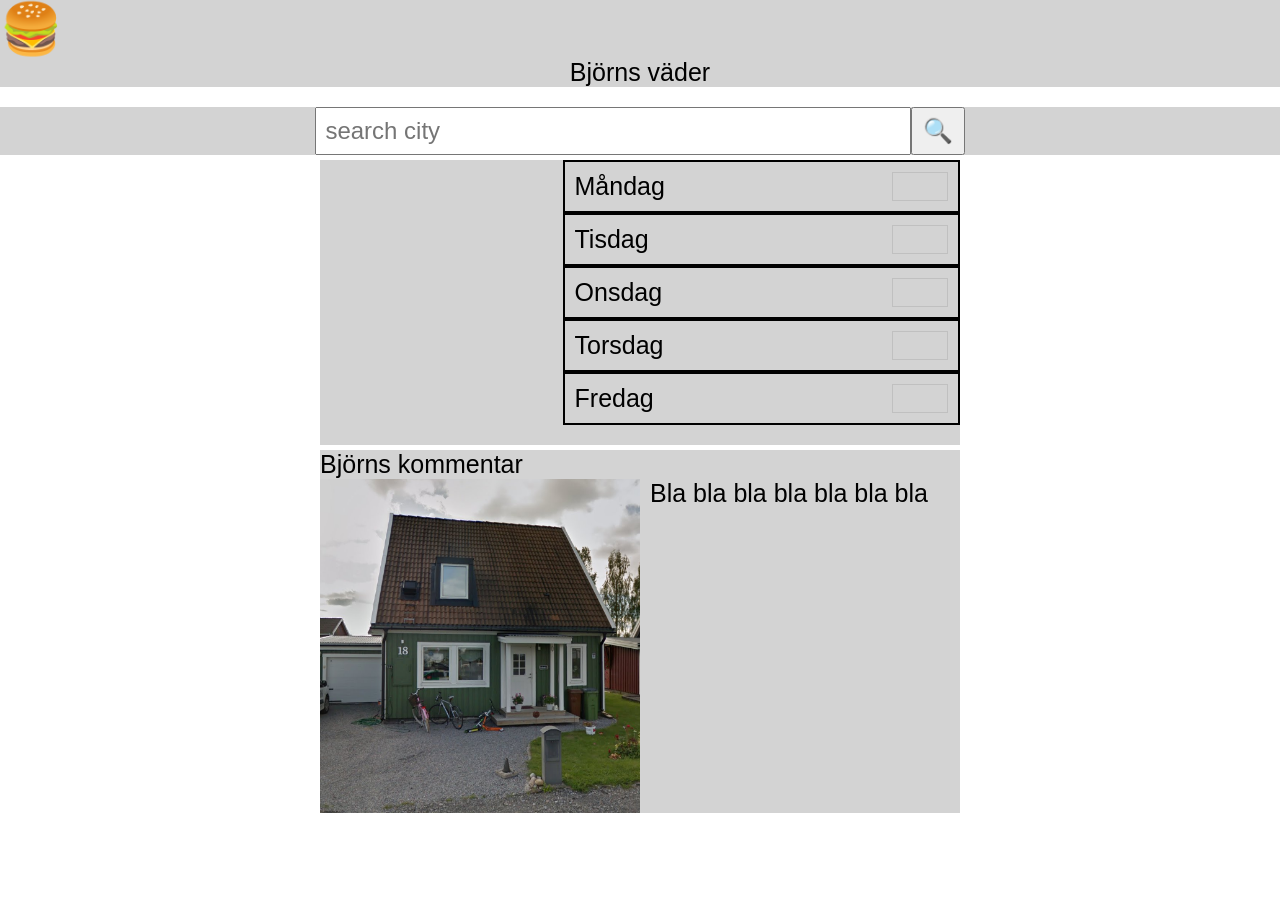
==== index.html @ 3e31c70e "Update and rename Vader.html to index.html" ====
<!DOCTYPE html>
<html>

<head>
    <link rel="stylesheet" href="Vader.css">
    <script src="Vader.js"></script>
    <meta charset="UTF-8">
    <meta name="viewport" content="width=device-width, initial-scale=1.0">
</head>

<body onload="HeedMyCall()" onload="urlabducter()">

    <div class="Hamburg" class="icon" onclick="Testing()">
        <a class="active" onclick="myclick()">🍔</a>
        <div id="yes">
            <a href="">väder</a>
            <a href="Klimat.html">klimat</a>
            <a href="Arbeta.html">arbeta hos oss</a>
        </div>
    </div>
    <div class="Bonvader">
        <p>Björns väder</p>
    </div>
    <div class="search">
        <form id="idk">
            <input type="text" placeholder="search city" name="Sök">
            <input type="submit" value="🔍" onclick="urlabducter()">
        </form>
    </div>
    <div class="trorviktig">
        <div class="solengrader">
            <img class="sol" id="sol"></img>
            <div>
                <p id="forklara"></p>
                <p id="temprertayur"></p>
                <p id="temprereaturkanns"></p>
            </div>
        </div>
        <div class="bs">
            <div class="Veckodagar" onclick="dag1()">
                <p id="e1">Måndag</p>
                <img id="icon1"></img>
            </div>
            <div class="Veckodagartider" id="dag1">
                <div id="dag1">

                </div>
            </div>
            <div class="Veckodagar" onclick="dag2()">
                <p id="e2">Tisdag</p>
                <img id="icon2"></img>
            </div>
            <div class="Veckodagartider" id="dag2">
                <div id="dag2">

                </div>
            </div>
            <div class="Veckodagar" onclick="dag3()">
                <p id="e3">Onsdag</p>
                <img id="icon3"></img>
            </div>
            <div class="Veckodagartider" id="dag3">
                <div id="dag3">

                </div>
            </div>
            <div class="Veckodagar" onclick="dag4()">
                <p id="e4">Torsdag</p>
                <img id="icon4"></img>
            </div>
            <div class="Veckodagartider" id="dag4">
                <div id="dag4">

                </div>
            </div>
            <div class="Veckodagar" onclick="dag5()">
                <p id="e5">Fredag</p>
                <img id="icon5"></img>
            </div>
            <div class="Veckodagartider" id="dag5">
                <div id="dag5">

                </div>
            </div>
        </div>
    </div>
    <div class="Commentar">
        <p>Björns kommentar</p>
        <div class="flex">
            <img id="phenieous"  src="images/frankhus.png">
            <p id="balalalalalala">Bla bla bla bla bla bla bla </p>
        </div>
    </div>
</body>
<footer>

</footer>

</html>
---- Vader.css ----
*{
    margin: 0px;
    padding: 0px;
    font-family:'Segoe UI', Tahoma, Geneva, Verdana, sans-serif;
    box-sizing: border-box;
    font-size: 25px;
    box-sizing: border-box;
     /*Vet inte vad fan denna gör men det ser bättre ut 👍*/
   
}
body{
    padding: 0px;
    
    display:flex; 
    
    flex-direction: column;
    align-items:center;
    

    
}
.Bonvader{  
    min-width: 100%;
    font-size: 150px;
    display: flex;
    justify-content: center;
    
}
body > div{
    background-color: lightgray;
}


.solengrader{
    margin: 20px;
    width: 50%;
    height: 50%;
    padding: 5px;
    font-size: 100px;
    
    
}
.Veckodagar{
    
    padding: 10px;
    width: 100%;
    font-size: 128px;
    border: 2px solid black;
    display: flex;
    justify-content:space-between;
}
.bs{
    margin-bottom: 20px;
        width: 100%;
    display: flex;
    flex-direction: column;
    align-items: center;
}
.Commentar{
    margin-top: 5px;
    width: 50%;
    font-size: 105px;
}
.search{
  
    margin-top: 20px;
    width: 100%;
}
.flex{
    
    font-size: 50px;
    display: flex;
    
}
.flex > img{
    width:50%;
    height: 50%;
    margin-right: 10px;
}
input[type="text"]{
    padding: 8px;
    width: 46.5%;
    font-size: 24px;
}

input[type="submit"]{
    padding: 8px;
    font-size: 24px;
    width: 54px;
}
.Hamburg{
    gap: 0px;
    overflow: hidden;
    background-color: lightgray;
    width: 100%;
}
.Lankar{
   
}
.active{
    display: block;
    font-size: 50px;
    width: 91.5%;
}
.Hamburg > a.icon{
    background-color: black;
    display: block;
}
#yes{
    gap: 0px;
    display: none;
    flex-direction: column;
}
#yes > a{
    font-size: 20px;
    padding: 15px;
    display: flex;
    flex-direction: column;
    width: 91.5%;
    text-decoration: none;
    justify-content: left;
}
.klimat{
    width: 90%;
    margin: 5px;
    font-size: 50px;
}
a{
    color: red;
}
.Veckodagartider{
    
    display: none;
    padding: 10px;
    width: 100%;
    font-size: 100px;
    border: 2px solid black;
    
}
.Veckodagartider > p{
    width: 30%;
    display: flex;
    
    flex-direction: column;
}
.weather{
    
    display: flex;
    flex-direction: row;
    justify-content: space-between;
}
#dag1, #dag2, #dag3, #dag4, #dag5{
    flex-direction: column;
    
}
.weather > img{
    width: 15%;
}
#icon1, #icon2, #icon3, #icon4, #icon5{
    width: 15%
}
.weather{
    border-bottom:1px solid black;
}
.sol{
    width: 100%;
    height: 50%;
}
.trorviktig{
    margin-top: 5px;
    width: 50%;
    display: flex;
    flex-direction: column;
}
form{
    display: flex;
    justify-content: center;
}
.erm{
    display: none;
}


@media screen and (min-width: 1050px){
    body{
        
    }
    .trorviktig{
        display: flex;
        flex-direction: row;
    }
    .erm{
        display: block;
    }
    
}
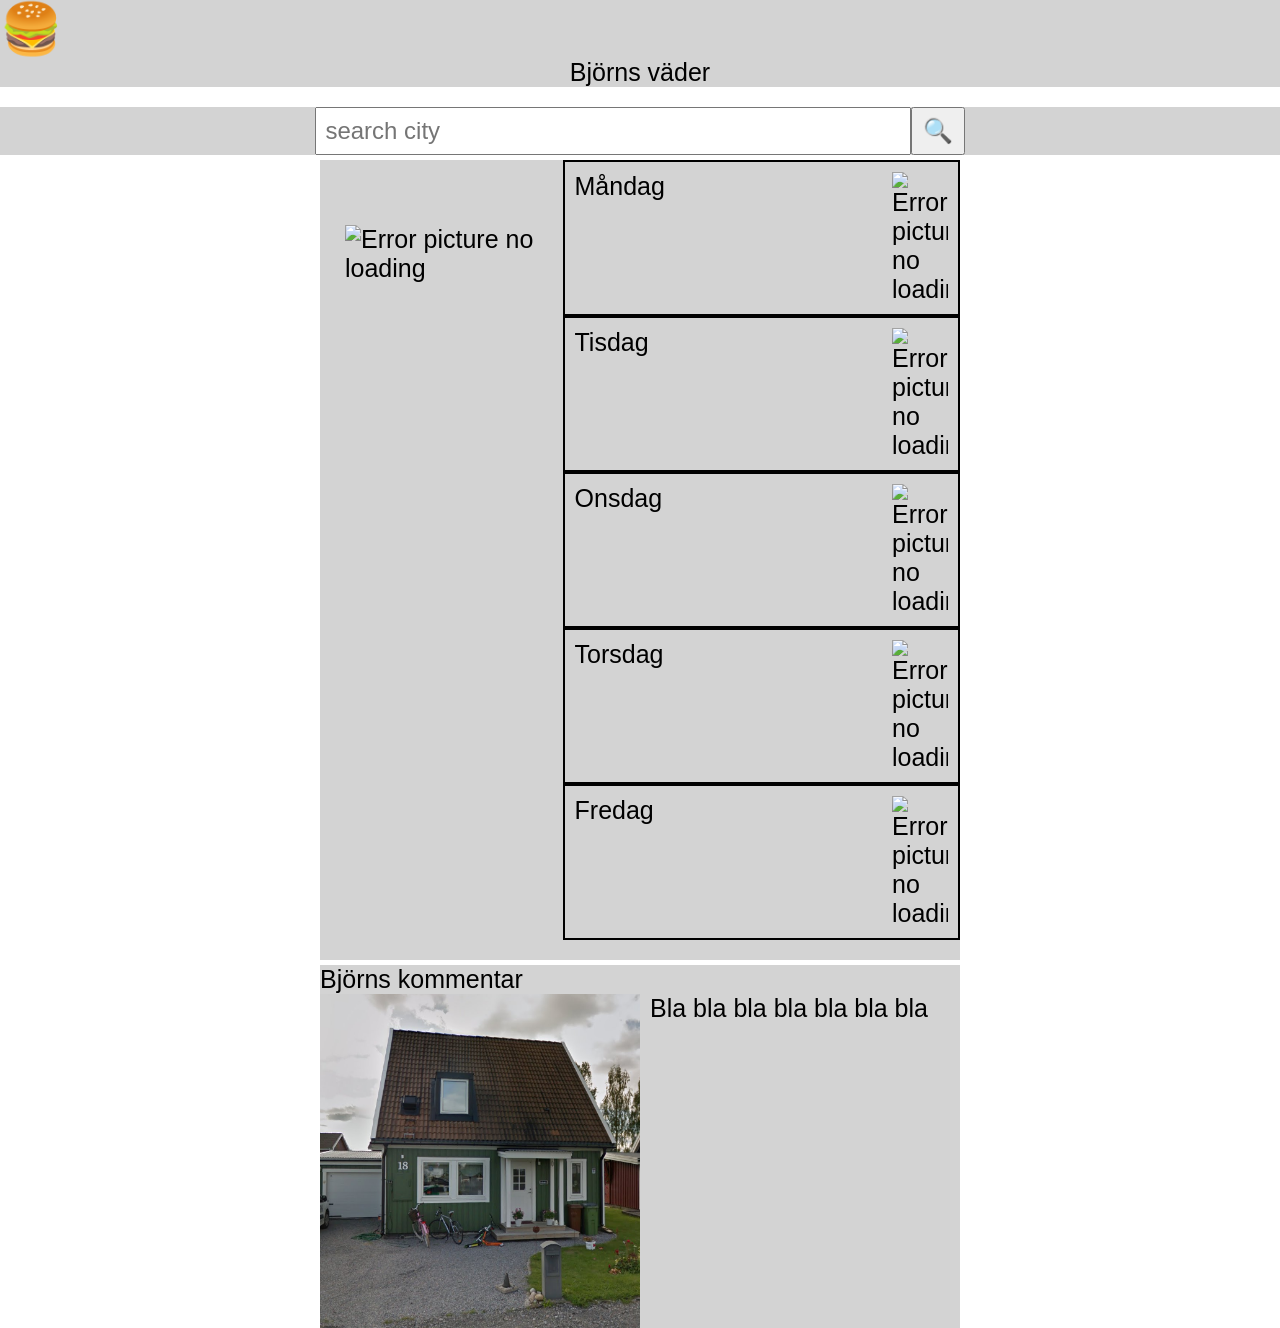
==== commit e0a1b8e1: "Update index.html" ====
--- a/index.html
+++ b/index.html
@@ -1,7 +1,8 @@
 <!DOCTYPE html>
-<html>
+<html lang="sv">
 
 <head>
+    <title>Björn väder</title>
     <link rel="stylesheet" href="Vader.css">
     <script src="Vader.js"></script>
     <meta charset="UTF-8">
@@ -29,7 +30,7 @@
     </div>
     <div class="trorviktig">
         <div class="solengrader">
-            <img class="sol" id="sol"></img>
+            <img class="sol" id="sol" alt="Error picture no loading"></img>
             <div>
                 <p id="forklara"></p>
                 <p id="temprertayur"></p>
@@ -39,7 +40,7 @@
         <div class="bs">
             <div class="Veckodagar" onclick="dag1()">
                 <p id="e1">Måndag</p>
-                <img id="icon1"></img>
+                <img id="icon1" alt="Error picture no loading"></img>
             </div>
             <div class="Veckodagartider" id="dag1">
                 <div id="dag1">
@@ -48,7 +49,7 @@
             </div>
             <div class="Veckodagar" onclick="dag2()">
                 <p id="e2">Tisdag</p>
-                <img id="icon2"></img>
+                <img id="icon2" alt="Error picture no loading"></img>
             </div>
             <div class="Veckodagartider" id="dag2">
                 <div id="dag2">
@@ -57,7 +58,7 @@
             </div>
             <div class="Veckodagar" onclick="dag3()">
                 <p id="e3">Onsdag</p>
-                <img id="icon3"></img>
+                <img id="icon3" alt="Error picture no loading"></img>
             </div>
             <div class="Veckodagartider" id="dag3">
                 <div id="dag3">
@@ -66,7 +67,7 @@
             </div>
             <div class="Veckodagar" onclick="dag4()">
                 <p id="e4">Torsdag</p>
-                <img id="icon4"></img>
+                <img id="icon4" alt="Error picture no loading"></img>
             </div>
             <div class="Veckodagartider" id="dag4">
                 <div id="dag4">
@@ -75,7 +76,7 @@
             </div>
             <div class="Veckodagar" onclick="dag5()">
                 <p id="e5">Fredag</p>
-                <img id="icon5"></img>
+                <img id="icon5" alt="Error picture no loading"></img>
             </div>
             <div class="Veckodagartider" id="dag5">
                 <div id="dag5">
@@ -87,7 +88,7 @@
     <div class="Commentar">
         <p>Björns kommentar</p>
         <div class="flex">
-            <img id="phenieous"  src="images/frankhus.png">
+            <img id="phenieous"  src="images/frankhus.png" alt="Error picture no loading">
             <p id="balalalalalala">Bla bla bla bla bla bla bla </p>
         </div>
     </div>
@@ -97,3 +98,4 @@
 </footer>
 
 </html>
+
--- a/Vader.css
+++ b/Vader.css
@@ -58,7 +58,7 @@
 }
 .Commentar{
     margin-top: 5px;
-    width: 50%;
+    width: 100%;
     font-size: 105px;
 }
 .search{
@@ -79,7 +79,7 @@
 }
 input[type="text"]{
     padding: 8px;
-    width: 46.5%;
+    width: 100%;
     font-size: 24px;
 }
 
@@ -168,7 +168,7 @@
 }
 .trorviktig{
     margin-top: 5px;
-    width: 50%;
+    width: 100%;
     display: flex;
     flex-direction: column;
 }
@@ -186,11 +186,20 @@
         
     }
     .trorviktig{
+        width: 50%;
         display: flex;
         flex-direction: row;
     }
     .erm{
         display: block;
     }
-    
-}+    .Commentar{
+        width: 50%;
+    }
+    input[type="text"]{
+    width: 46.5%;
+    }
+    
+
+}
+
